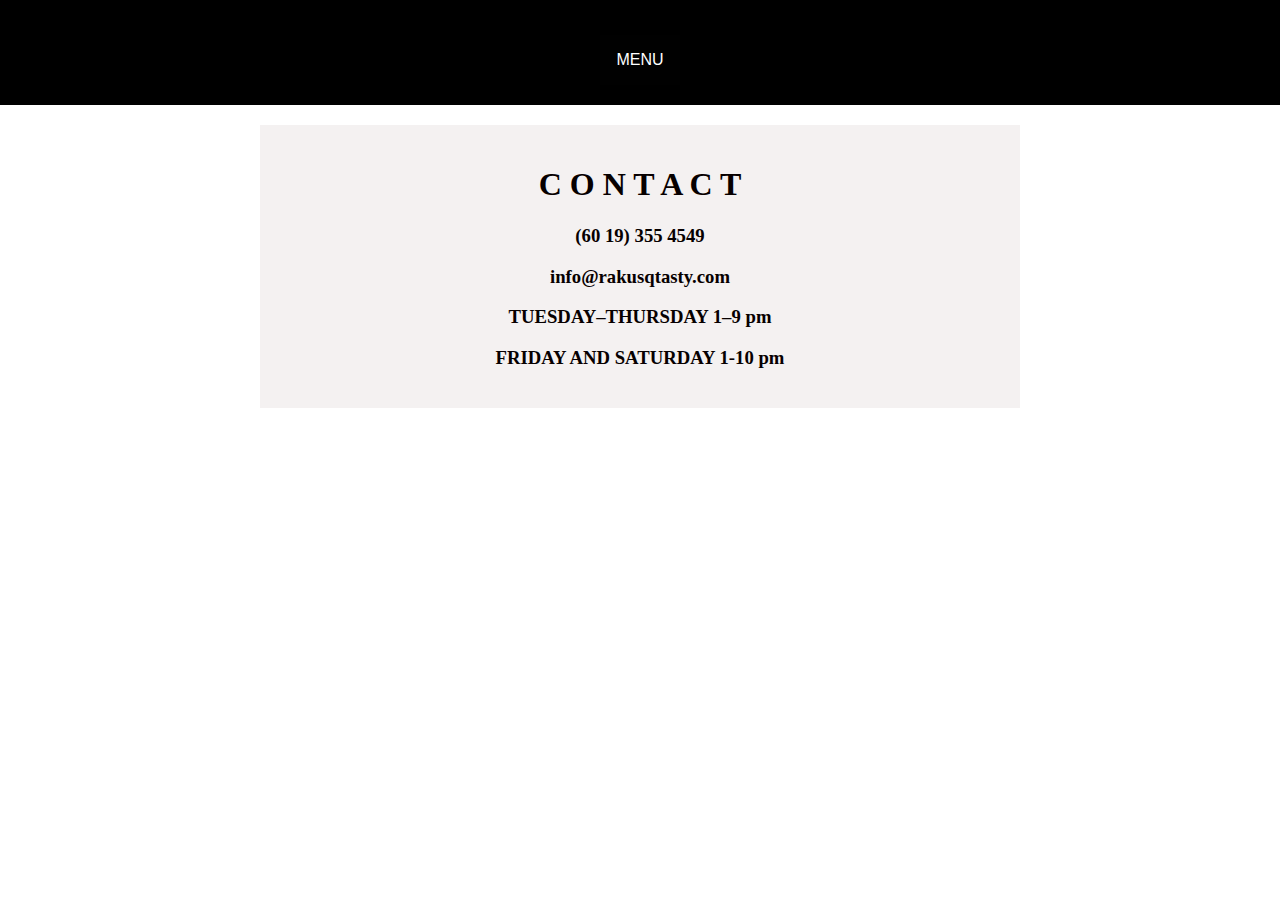
==== contact.html @ c604058d "Add files via upload" ====
<!DOCTYPE html>
<html>

  <head>
    <title>My Restaurant</title>
    <link rel="stylesheet" href="style.css">
    <script src="script.js"></script>
  </head>
  <body>
   <style>


  
   </style> 

 
 <div class="header">
  <header>
    <p></p>
    <div class="dropdown">
      <button id="myBtn" class="dropbtn">MENU</button>
      <div id="myDropdown" class="dropdown-content">
        <a href="index.html">Home</a>
        <a href="menu.html">Menus</a>
        <a href="reservation.html">Reservations</a>
        <a href="location.html">Location</a>
       
      </div>
    </div>
    </header>
  </div>

 <script>

 

    
  document.getElementById("myBtn").onclick = function() {myFunction()};
  function myFunction() {
    document.getElementById("myDropdown").classList.toggle("show");
  }
  </script>

<main>


  <div class="header1">
     
        
        <h1>C O N T A C T</h1>
            
            <h3>(60 19) 355 4549</h3>
            <h3>
             info@rakusqtasty.com
            </h3>
            <h3>TUESDAY–THURSDAY 1–9 pm</h3>
           <h3>FRIDAY AND SATURDAY 1-10 pm</h3>
           
        
          
      </main>     
 
  </body>
</html>
---- style.css ----
* {
  box-sizing: border-box;
}

body {
    font-family: 'Times New Roman', Times, serif;
    margin: 0;
    overflow: scroll;
  }
  
  .header {
    background-color: rgb(0, 0, 0);
    color: white;
    padding: 20px;
    text-align: center;
  }

  .header1 {
    background-color: rgb(244, 241, 241);
    color: rgb(7, 0, 0);
    padding: 20px;
    text-align: center;
  }


  .footer {
    background-color: rgb(0, 0, 0);
    color: white;
    padding: 20px;
    text-align: center;
  }
  
  
  main {
    background-color: rgb(255, 255, 255);
    color: white;
    padding: 20px;
    text-align: center;
    
    max-width: 800px;
    margin: 0 auto;
    padding: 20px;
  }

  
  table, th, td {
    border:10px solid rgb(244, 241, 241);
  }
  
  .dropbtn {
    
    background-color: #010101;
    color: white;
    padding: 16px;
    font-size: 16px;
    border: none;
    cursor: pointer;
  }
  
  .dropbtn:hover, .dropbtn:focus {
    background-color: #d73a3a;
  }
  
  .dropdown {
    position: relative;
    display: inline-block;
  }
  
  .dropdown-content {
    
    display: none;
    position: absolute;
    background-color: #f0d2d2;
    min-width: 160px;
    overflow: auto;
    box-shadow: 0px 8px 16px 0px rgba(0,0,0,0.2);
  }
  
  .dropdown-content a {
    
    color: black;
    padding: 12px 16px;
    text-decoration: none;
    display: block;
  }
  
  .dropdown-content a:hover {background-color: #f1f1f1}
  
  .show {display:block;}

  .grid-container {
    display: grid;
    grid-template-columns: 2fr 1fr;
    grid-gap: 20px;
}

button {
  background: none;
border: none;
}
button:hover {
 background-color: none;
}
button {
 color: black;
font-size: 15px;
 
}   
p {
 color: black;
font-size: 15px;

}   
.fakeimg {
  background-color: #aaa;
  width: 100%;
  padding: 20px;
}




.bgimg-1, .bgimg-2, .bgimg-3 {
  position: relative;
  opacity: 1.00;
  background-attachment: fixed;
  background-position: center;
  background-repeat: no-repeat;
  background-size: cover;

}

.bgimg-1 {
  background-image: url("ayam.jpg");
  min-height: 700px;
}

.bgimg-2 {
  background-image: url("backimg1.png");
  min-height: 400px;
}

.bgimg-3 {
  background-image: url("backimg2.png");
  min-height: 400px;
}

.caption {
  position: absolute;
  left: 0;
  top: 50%;   
  width: 100%;
  text-align: center;

}

.caption span.border {
  background-color: rgb(15, 15, 15);
  color: #fff;
  padding: 20px;
  font-size: 30px;
  letter-spacing: 10px;
}
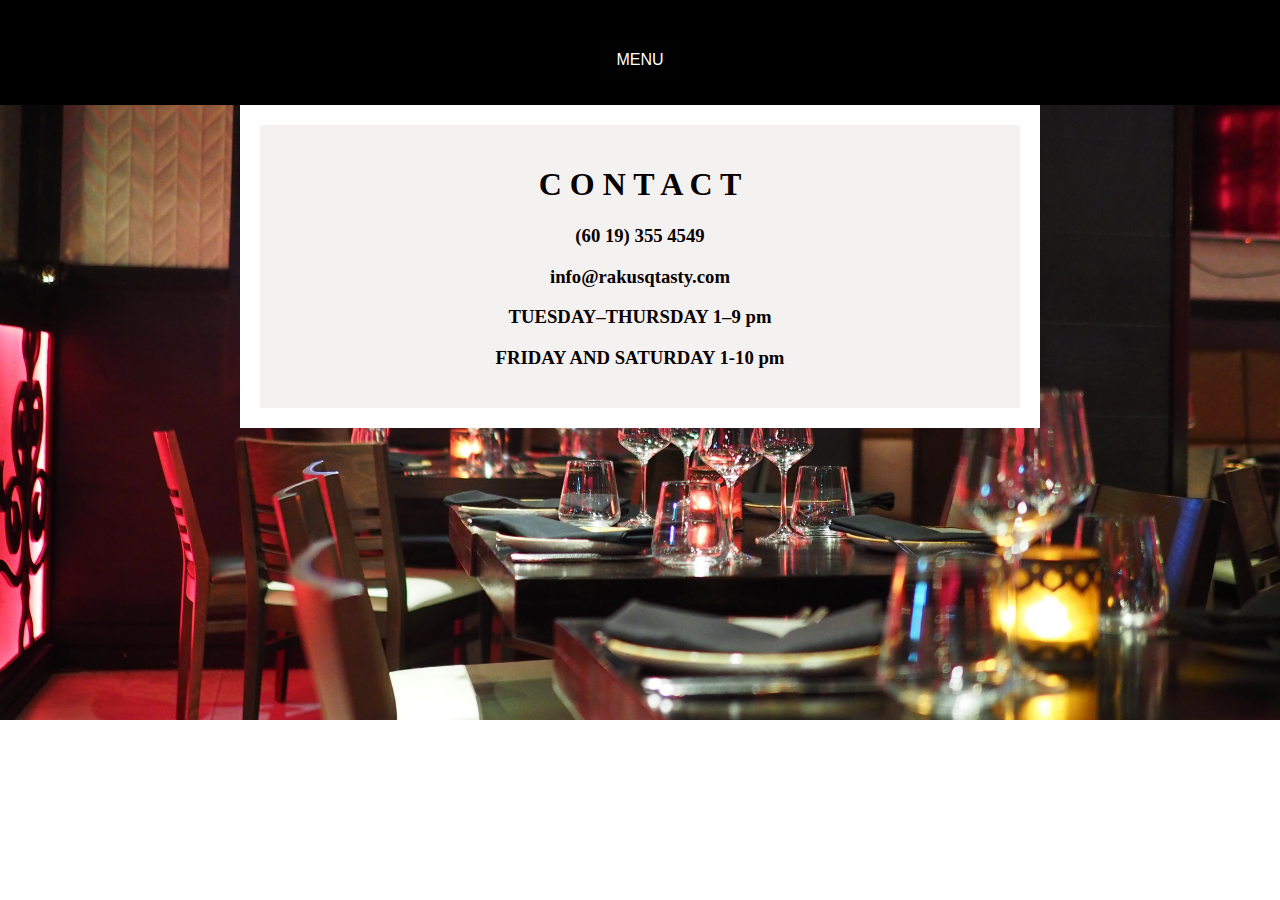
==== commit b6bf90aa: "Update contact.html" ====
--- a/contact.html
+++ b/contact.html
@@ -9,7 +9,12 @@
   <body>
    <style>
 
-
+body{   
+  background-repeat: no-repeat;
+  background-size: cover ;
+  background-image: url("reservation.jpg");
+  height: 100%;
+}
   
    </style> 
 
@@ -61,4 +66,4 @@
       </main>     
  
   </body>
-</html>+</html>
